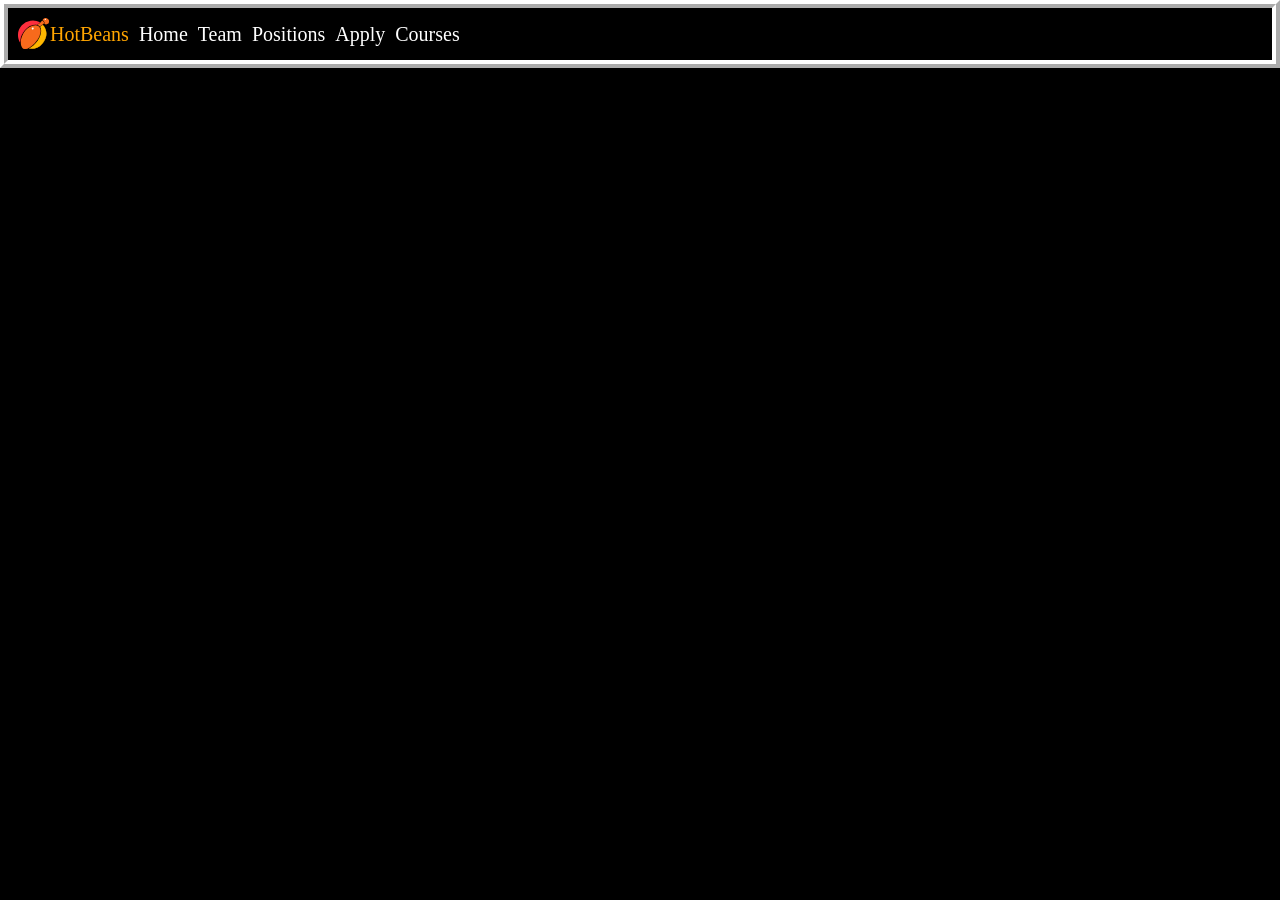
==== apply.html @ dd192078 "Formatting fixes" ====
<!doctype html>
<html lang="en">
    <head>
        <div class="navigation">
            <div>
                <img src="images/favicon.svg" alt="Hot beans Icon" />
                <span>HotBeans</span>
            </div>
            <a href="index.html">Home</a>
            <a href="team.html">Team</a>
            <a href="positions.html">Positions</a>
            <a href="apply.html">Apply</a>
            <a href="courses.html">Courses</a>
        </div>
        <meta charset="UTF-8" />
        <meta
            name="viewport"
            content="width = device-width, initial-scale = 1.0"
        />
        <link rel="icon" type="image/x-icon" href="images/favicon.svg" />
        <link rel="stylesheet" href="styles/global.css" />
        <link rel="stylesheet" href="styles/apply.css" />
        <title>HotBeans Web</title>
    </head>
    <body></body>
</html>
---- styles/global.css ----
.navigation {
    display: flex;
    align-items: center;
    padding: 10px;
    gap: 10px;
    border: 4px inset #ffffff;
}

.navigation a {
    display: flex;
    font-size: 20px;
    color: white;
    text-decoration: none;
}

.navigation a:hover {
    color: orange;
}

.navigation div {
    display: flex;
    align-items: center;
}

.navigation div span {
    font-size: 20px;
    color: orange;
}
.navigation div span img {
    color: gray;
    width: 16px;
    height: 16px;
}

.navigation div img {
    display: block;
    height: 100%;
}

body {
    height: 100%;
    background-color: #000000;
    border: 4px outset #ffffff;
}

* {
    margin: 0;
    text-indent: 0;
}
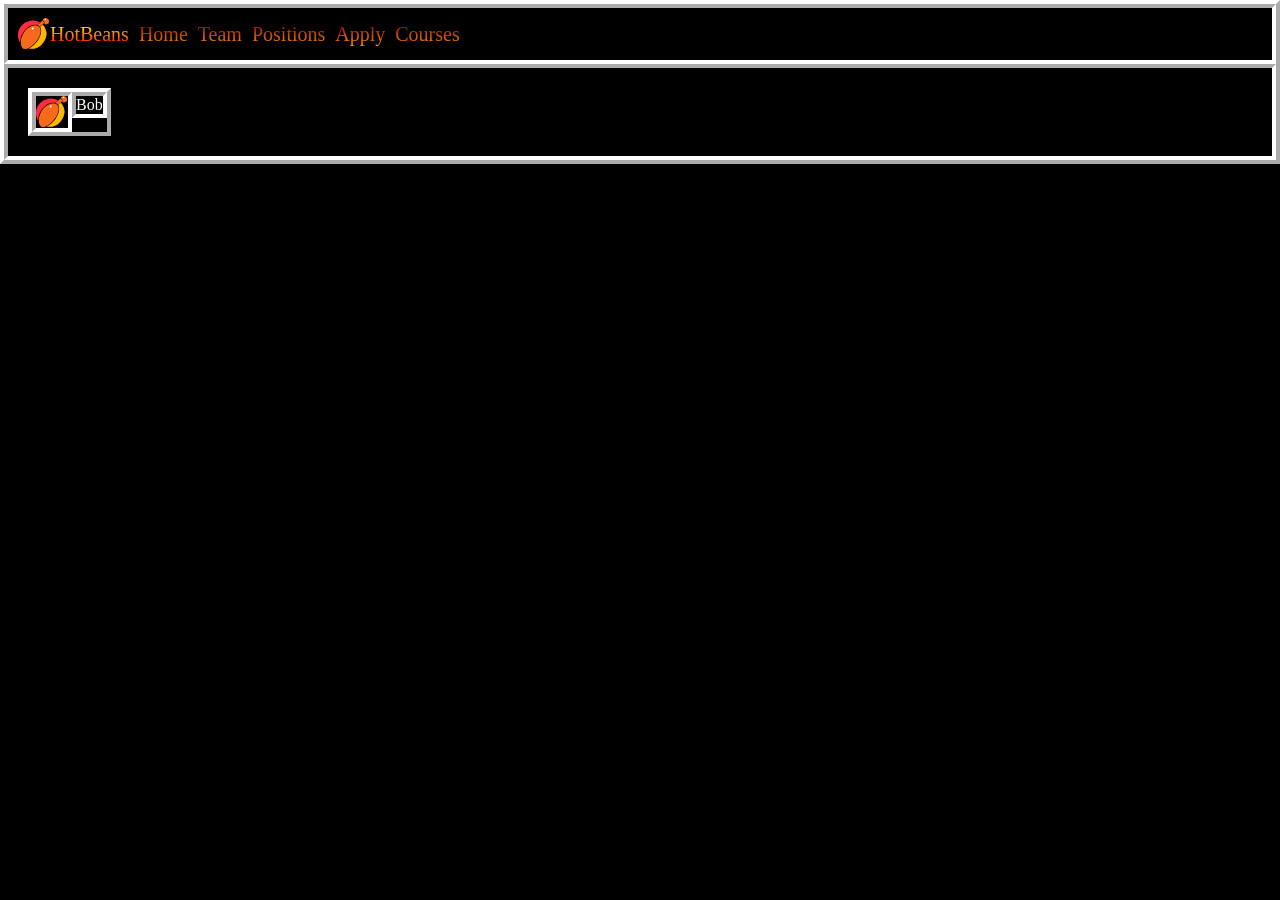
==== commit 445ce7f1: "courses" ====
--- a/apply.html
+++ b/apply.html
@@ -22,5 +22,14 @@
         <link rel="stylesheet" href="styles/apply.css" />
         <title>HotBeans Web</title>
     </head>
-    <body></body>
+    <body>
+        <div class="apply">
+            <div>
+                <img src="images/favicon.svg" alt="Hot beans Icon" />
+                <div>
+                    <span> Bob </span>
+                </div>
+            </div>
+        </div>
+    </body>
 </html>
--- a/styles/global.css
+++ b/styles/global.css
@@ -9,12 +9,16 @@
 .navigation a {
     display: flex;
     font-size: 20px;
-    color: white;
     text-decoration: none;
+    color: transparent;
+    background: linear-gradient(to bottom, darkred, darkorange);
+    background-clip: text;
 }
 
 .navigation a:hover {
-    color: orange;
+    color: transparent;
+    background: linear-gradient(to top, red, yellow);
+    background-clip: text;
 }
 
 .navigation div {
@@ -24,26 +28,30 @@
 
 .navigation div span {
     font-size: 20px;
-    color: orange;
+    color: transparent;
+    background: linear-gradient(to top, red, yellow);
+    background-clip: text;
 }
 .navigation div span img {
-    color: gray;
     width: 16px;
     height: 16px;
 }
 
 .navigation div img {
-    display: block;
     height: 100%;
 }
 
 body {
-    height: 100%;
-    background-color: #000000;
     border: 4px outset #ffffff;
 }
 
 * {
+    background-color: black;
     margin: 0;
-    text-indent: 0;
+    box-sizing: border-box;
 }
+
+img {
+    color: white;
+    display: block;
+}
--- a/styles/apply.css
+++ b/styles/apply.css
@@ -0,0 +1,29 @@
+.apply {
+    display: flex;
+    flex-direction: column;
+    align-items: start;
+    padding: 20px;
+    gap: 20px;
+    border: 4px inset white;
+}
+
+.apply > div {
+    display: flex;
+    flex-direction: row;
+    border: 4px outset white;
+}
+
+.apply img {
+    height: 100%;
+    border: 4px inset white;
+}
+
+.apply > div > div {
+    display: flex;
+    flex-direction: column;
+}
+
+.apply span {
+    border: 4px inset white;
+    color: white;
+}
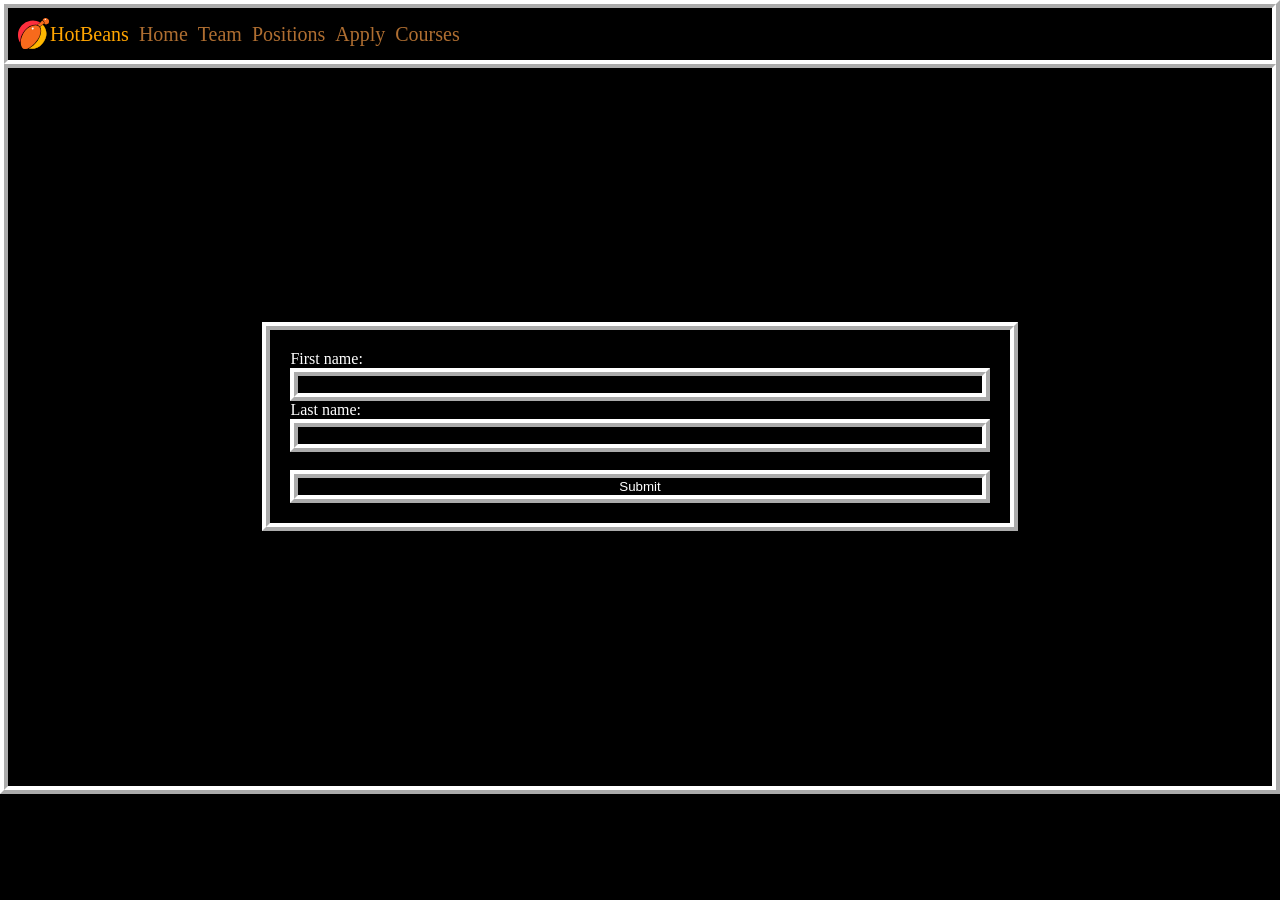
==== commit 4bb401cb: "Merge" ====
--- a/apply.html
+++ b/apply.html
@@ -1,10 +1,16 @@
-<!doctype html>
+<!DOCTYPE html>
 <html lang="en">
     <head>
-        <div class="navigation">
+        <meta charset = "UTF-8">
+        <meta name = "viewport" content = "width = device-width, initial-scale = 1.0">
+        <link rel="icon" type="image/x-icon" href="images/favicon.svg">
+        <link rel="stylesheet" href="styles/global.css">
+        <link rel="stylesheet" href="styles/apply.css">
+        <title>HotBeans Web</title>
+        <div class = "navigation">
             <div>
-                <img src="images/favicon.svg" alt="Hot beans Icon" />
-                <span>HotBeans</span>
+                <img src="images/favicon.svg" alt="Hot beans Icon">
+                <label>HotBeans</label>
             </div>
             <a href="index.html">Home</a>
             <a href="team.html">Team</a>
@@ -12,24 +18,17 @@
             <a href="apply.html">Apply</a>
             <a href="courses.html">Courses</a>
         </div>
-        <meta charset="UTF-8" />
-        <meta
-            name="viewport"
-            content="width = device-width, initial-scale = 1.0"
-        />
-        <link rel="icon" type="image/x-icon" href="images/favicon.svg" />
-        <link rel="stylesheet" href="styles/global.css" />
-        <link rel="stylesheet" href="styles/apply.css" />
-        <title>HotBeans Web</title>
+
     </head>
     <body>
         <div class="apply">
-            <div>
-                <img src="images/favicon.svg" alt="Hot beans Icon" />
-                <div>
-                    <span> Bob </span>
-                </div>
-            </div>
+            <form action="/action_page.php">
+                <label for="first_name" class="apply.bob">First name:</label><br>
+                <input type="text" id="first_name" name="first_name"><br>
+                <label for="last_name">Last name:</label><br>
+                <input type="text" id="last_name" name="last_name"><br><br>
+                <input type="submit" value="Submit">
+            </form> 
         </div>
     </body>
-</html>
+</html>
--- a/styles/global.css
+++ b/styles/global.css
@@ -1,57 +1,54 @@
 .navigation {
-    display: flex;
-    align-items: center;
-    padding: 10px;
-    gap: 10px;
-    border: 4px inset #ffffff;
+  display: flex;
+  flex-flow: row wrap;
+  align-items: center;
+  padding: 10px;
+  gap: 10px;
+  border: 4px inset #ffffff;
 }
 
 .navigation a {
-    display: flex;
-    font-size: 20px;
-    text-decoration: none;
-    color: transparent;
-    background: linear-gradient(to bottom, darkred, darkorange);
-    background-clip: text;
+  display: flex;
+  font-size: 20px;
+  text-decoration: none;
+  color: #af6e31;
+  transition: color 1s ease;
 }
 
 .navigation a:hover {
-    color: transparent;
-    background: linear-gradient(to top, red, yellow);
-    background-clip: text;
+  color: orange;
 }
 
 .navigation div {
-    display: flex;
-    align-items: center;
+  display: flex;
+  align-items: center;
 }
 
-.navigation div span {
-    font-size: 20px;
-    color: transparent;
-    background: linear-gradient(to top, red, yellow);
-    background-clip: text;
+.navigation div label {
+  font-size: 20px;
+  color: orange;
 }
-.navigation div span img {
-    width: 16px;
-    height: 16px;
+.navigation div label img {
+  width: 16px;
+  height: 4px;
 }
 
 .navigation div img {
-    height: 100%;
+  width: 32px;
+  height: 32px;
 }
 
 body {
-    border: 4px outset #ffffff;
+  border: 4px outset #ffffff;
 }
 
 * {
-    background-color: black;
-    margin: 0;
-    box-sizing: border-box;
+  background-color: black;
+  margin: 0;
+  box-sizing: border-box;
 }
 
 img {
-    color: white;
-    display: block;
+  color: white;
+  display: block;
 }
--- a/styles/apply.css
+++ b/styles/apply.css
@@ -1,29 +1,21 @@
 .apply {
-    display: flex;
-    flex-direction: column;
-    align-items: start;
-    padding: 20px;
-    gap: 20px;
-    border: 4px inset white;
+    border: 4px white inset;
+    padding: 20%;
 }
 
-.apply > div {
-    display: flex;
-    flex-direction: row;
-    border: 4px outset white;
+.apply form {
+    border: 8px white ridge;
+    padding: 20px;
 }
 
-.apply img {
-    height: 100%;
-    border: 4px inset white;
+.apply label {
+    color: white;
 }
 
-.apply > div > div {
-    display: flex;
-    flex-direction: column;
-}
-
-.apply span {
-    border: 4px inset white;
+.apply input {
     color: white;
-}
+    background-color: black;
+    width: 100%;
+    color: white;
+    border: 8px white ridge;
+}
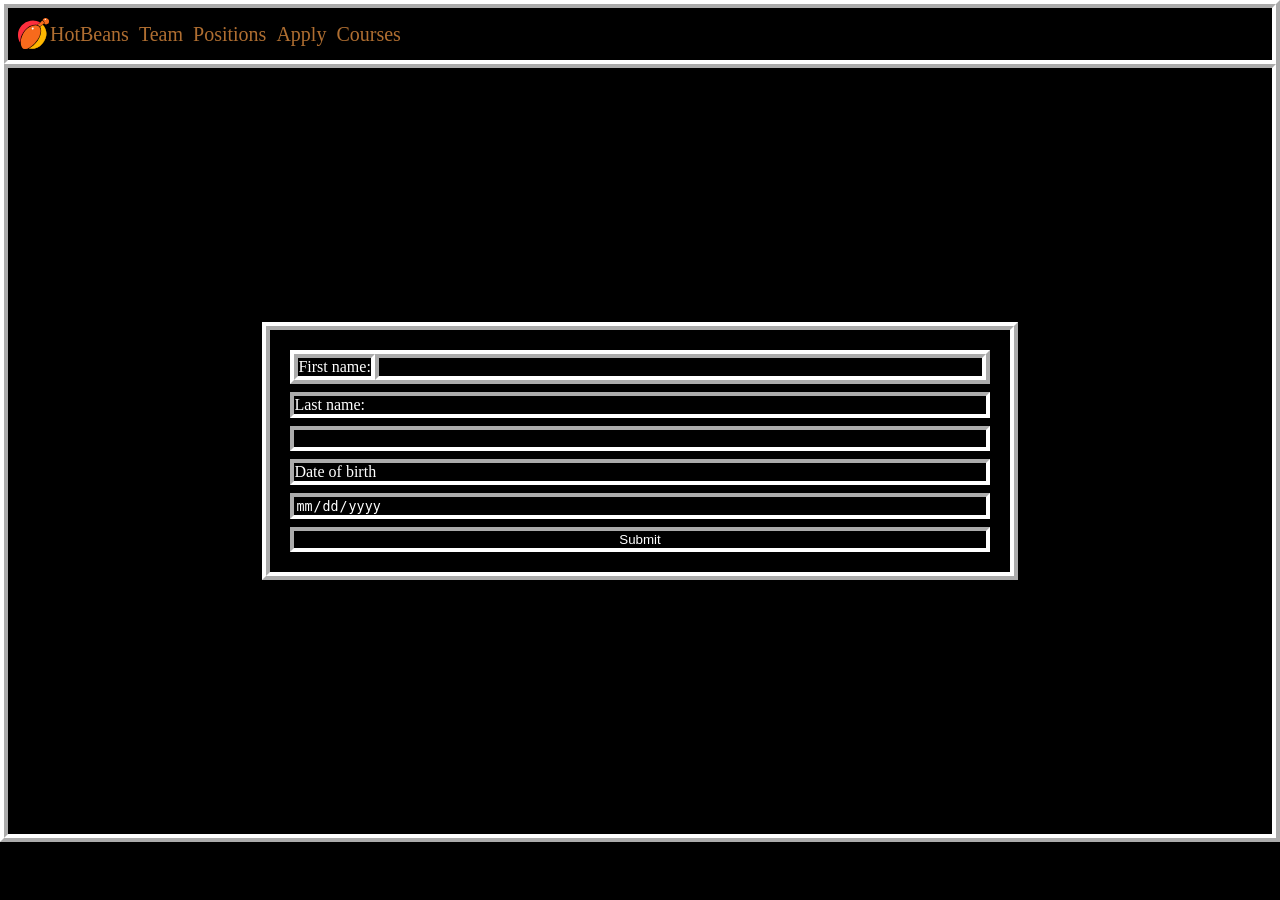
==== commit bc51705a: "Styling Update" ====
--- a/apply.html
+++ b/apply.html
@@ -1,34 +1,36 @@
-<!DOCTYPE html>
+<!doctype html>
 <html lang="en">
     <head>
-        <meta charset = "UTF-8">
-        <meta name = "viewport" content = "width = device-width, initial-scale = 1.0">
-        <link rel="icon" type="image/x-icon" href="images/favicon.svg">
-        <link rel="stylesheet" href="styles/global.css">
-        <link rel="stylesheet" href="styles/apply.css">
+        <meta charset="UTF-8" />
+        <meta name="viewport" content="width=device-width, initial-scale=1.0" />
+        <link rel="icon" type="image/x-icon" href="images/favicon.svg" />
+        <link rel="stylesheet" href="styles/global.css" />
+        <link rel="stylesheet" href="styles/apply.css" />
         <title>HotBeans Web</title>
-        <div class = "navigation">
-            <div>
-                <img src="images/favicon.svg" alt="Hot beans Icon">
-                <label>HotBeans</label>
-            </div>
-            <a href="index.html">Home</a>
+    </head>
+    <body>
+        <nav>
+            <a href="index.html">
+                <img src="images/favicon.svg" alt="Hot beans Icon" />
+                HotBeans
+            </a>
             <a href="team.html">Team</a>
             <a href="positions.html">Positions</a>
             <a href="apply.html">Apply</a>
             <a href="courses.html">Courses</a>
-        </div>
-
-    </head>
-    <body>
-        <div class="apply">
-            <form action="/action_page.php">
-                <label for="first_name" class="apply.bob">First name:</label><br>
-                <input type="text" id="first_name" name="first_name"><br>
-                <label for="last_name">Last name:</label><br>
-                <input type="text" id="last_name" name="last_name"><br><br>
-                <input type="submit" value="Submit">
-            </form> 
-        </div>
+        </nav>
+        <main>
+            <form>
+                <div>
+                    <label for="first_name">First name:</label>
+                    <input type="text" id="first_name" name="first_name" />
+                </div>
+                <label for="last_name">Last name:</label>
+                <input type="text" id="last_name" name="last_name" />
+                <label for="date">Date of birth</label>
+                <input type="date" id="date" name="date" />
+                <input type="submit" value="Submit" />
+            </form>
+        </main>
     </body>
-</html>+</html>
--- a/styles/global.css
+++ b/styles/global.css
@@ -1,54 +1,40 @@
-.navigation {
-  display: flex;
-  flex-flow: row wrap;
-  align-items: center;
-  padding: 10px;
-  gap: 10px;
-  border: 4px inset #ffffff;
+nav {
+    display: flex;
+    flex-wrap: wrap;
+    padding: 10px;
+    gap: 10px;
+    border: 4px inset white;
 }
 
-.navigation a {
-  display: flex;
-  font-size: 20px;
-  text-decoration: none;
-  color: #af6e31;
-  transition: color 1s ease;
+nav a {
+    display: flex;
+    font-size: 20px;
+    text-decoration: none;
+    color: #af6e31;
+    transition: color 1s ease;
+    align-items: center;
 }
 
-.navigation a:hover {
-  color: orange;
+nav a:hover {
+    color: orange;
 }
 
-.navigation div {
-  display: flex;
-  align-items: center;
-}
-
-.navigation div label {
-  font-size: 20px;
-  color: orange;
-}
-.navigation div label img {
-  width: 16px;
-  height: 4px;
-}
-
-.navigation div img {
-  width: 32px;
-  height: 32px;
+nav a img {
+    width: 32px;
+    height: 32px;
 }
 
 body {
-  border: 4px outset #ffffff;
+    border: 4px outset #ffffff;
+}
+
+img {
+    display: block;
 }
 
 * {
-  background-color: black;
-  margin: 0;
-  box-sizing: border-box;
+    background: black;
+    color: white;
+    box-sizing: border-box;
+    margin: 0;
 }
-
-img {
-  color: white;
-  display: block;
-}
--- a/styles/apply.css
+++ b/styles/apply.css
@@ -1,21 +1,31 @@
-.apply {
+main {
     border: 4px white inset;
     padding: 20%;
 }
 
-.apply form {
+form {
+    display: flex;
+    flex-direction: column;
     border: 8px white ridge;
     padding: 20px;
+    gap: 8px;
 }
 
-.apply label {
-    color: white;
+div {
+    display: flex;
+    border: 4px white outset;
 }
 
-.apply input {
+label {
+    color: white;
+    border: 4px white inset;
+    flex-shrink: 0;
+}
+
+input {
     color: white;
     background-color: black;
     width: 100%;
     color: white;
-    border: 8px white ridge;
-}+    border: 4px white inset;
+}
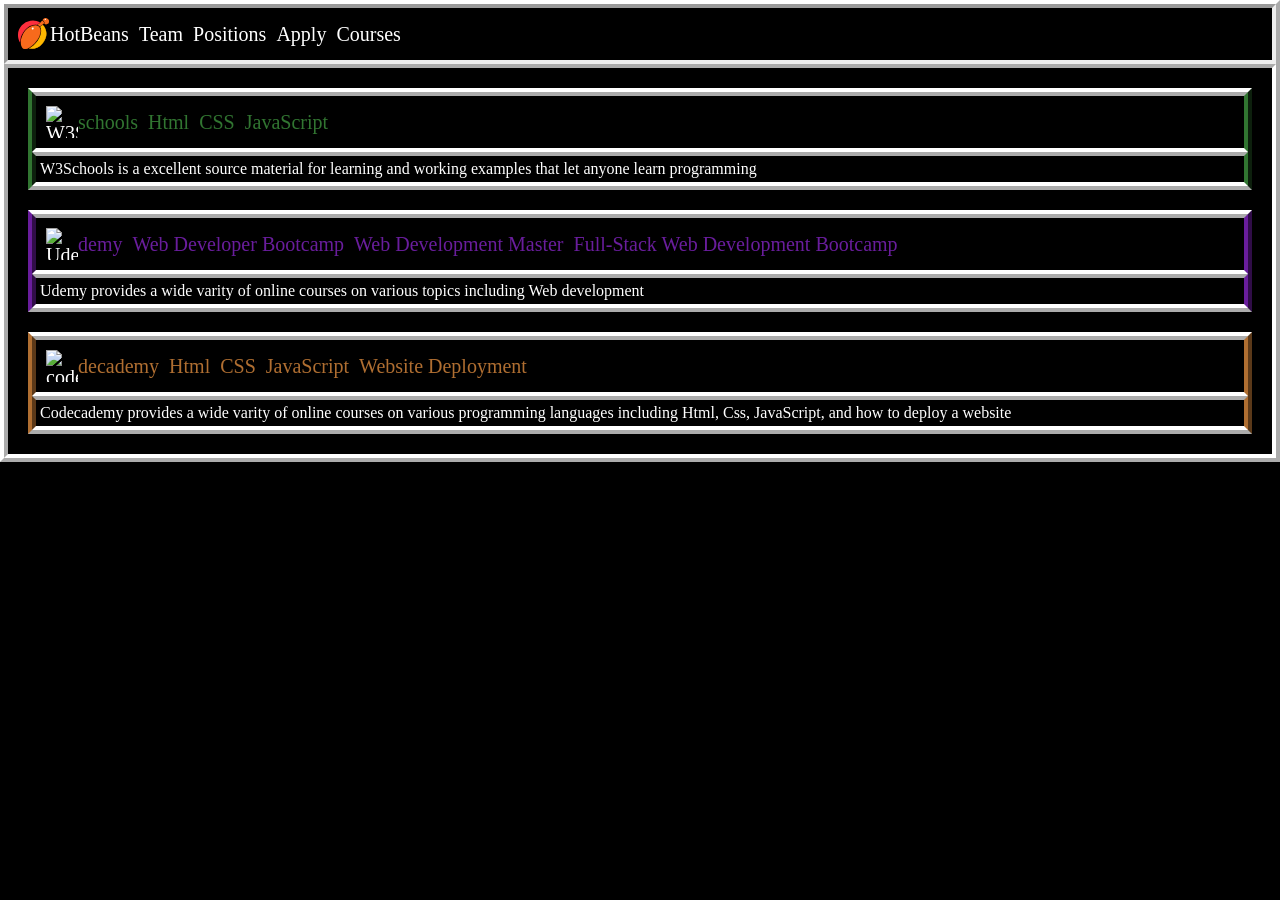
==== commit 4d9269b5: "Information Fill in" ====
--- a/apply.html
+++ b/apply.html
@@ -5,7 +5,7 @@
         <meta name="viewport" content="width=device-width, initial-scale=1.0" />
         <link rel="icon" type="image/x-icon" href="images/favicon.svg" />
         <link rel="stylesheet" href="styles/global.css" />
-        <link rel="stylesheet" href="styles/apply.css" />
+        <link rel="stylesheet" href="styles/courses.css" />
         <title>HotBeans Web</title>
     </head>
     <body>
@@ -20,17 +20,65 @@
             <a href="courses.html">Courses</a>
         </nav>
         <main>
-            <form>
-                <div>
-                    <label for="first_name">First name:</label>
-                    <input type="text" id="first_name" name="first_name" />
-                </div>
-                <label for="last_name">Last name:</label>
-                <input type="text" id="last_name" name="last_name" />
-                <label for="date">Date of birth</label>
-                <input type="date" id="date" name="date" />
-                <input type="submit" value="Submit" />
-            </form>
+            <article class="w3school">
+                <nav>
+                    <a href="https://www.w3schools.com">
+                        <img
+                            src="https://www.w3schools.com/favicon.ico"
+                            alt="W3School Icon"
+                        />
+                        schools
+                    </a>
+                    <a href="https://www.w3schools.com/html/">Html</a>
+                    <a href="https://www.w3schools.com/css/">CSS</a>
+                    <a href="https://www.w3schools.com/js/">JavaScript</a>
+                </nav>
+                <p>
+                    W3Schools is a excellent source material for learning and
+                    working examples that let anyone learn programming
+                </p>
+            </article>
+            <article class="udemy">
+                <nav>
+                    <a href="https://www.udemy.com">
+                        <img
+                            src="https://frontends.udemycdn.com/frontends-homepage/staticx/udemy/images/v8/favicon-32x32.png"
+                            alt="Udemy Icon"
+                        />
+                        demy
+                    </a>
+                    <a href="https://www.udemy.com/course/the-web-developer-bootcamp/?couponCode=KEEPLEARNING">
+                        Web Developer Bootcamp
+                    </a>
+                    <a href="https://www.udemy.com/course/web-dev-master/">
+                        Web Development Master
+                    </a>
+                    <a href="https://www.udemy.com/course/the-complete-web-development-bootcamp/">Full-Stack Web Development Bootcamp</a>
+                </nav>
+                <p>
+                    Udemy provides a wide varity of online courses on various
+                    topics including Web development
+                </p>
+            </article>
+            <article class="codecademy">
+                <nav>
+                    <a href="https://www.codecademy.com">
+                        <img
+                            src="https://www.codecademy.com/favicon.ico"
+                            alt="codecademy Icon"
+                        />
+                        decademy
+                    </a>
+                    <a href="https://www.codecademy.com/learn/learn-html">Html</a>
+                    <a href="https://www.codecademy.com/learn/learn-css">CSS</a>
+                    <a href="https://www.codecademy.com/learn/learn-javascr">JavaScript</a>
+                    <a href="https://www.codecademy.com/learn/deploy-a-website">Website Deployment</a>
+                </nav>
+                <p>
+                    Codecademy provides a wide varity of online courses on various
+                    programming languages including Html, Css, JavaScript, and how to deploy a website
+                </p>
+            </article>
         </main>
     </body>
 </html>
--- a/styles/courses.css
+++ b/styles/courses.css
@@ -0,0 +1,63 @@
+main {
+    display: flex;
+    flex-direction: column;
+    padding: 20px;
+    gap: 20px;
+    border: 4px inset white;
+}
+
+article {
+    display: flex;
+    flex-direction: column;
+    border: 4px outset white;
+    transition: border-color ease 1s;
+    border-color: white var(--theme) white var(--theme);
+    --theme: #af6e31;
+}
+
+nav {
+    transition: border-color ease 1s;
+    border-color: white var(--theme) white var(--theme);
+}
+
+nav a {
+    color: var(--theme);
+}
+
+nav a:hover {
+    color: var(--theme);
+}
+
+p {
+    border: 4px inset white;
+    transition: border-color ease 1s;
+    border-color: white var(--theme) white var(--theme);
+    color: white;
+    padding: 4px;
+}
+
+.w3school {
+    --theme: #317531;
+}
+.w3school nav a {
+    --theme: #317531;
+}
+.w3school:hover {
+    --theme: #009a68;
+}
+.w3school nav a:hover {
+    --theme: #009a68;
+}
+
+.udemy {
+    --theme: #691d9c;
+}
+.udemy nav a {
+    --theme: #691d9c;
+}
+.udemy:hover {
+    --theme: #a635f1;
+}
+.udemy nav a:hover {
+    --theme: #a635f1;
+}
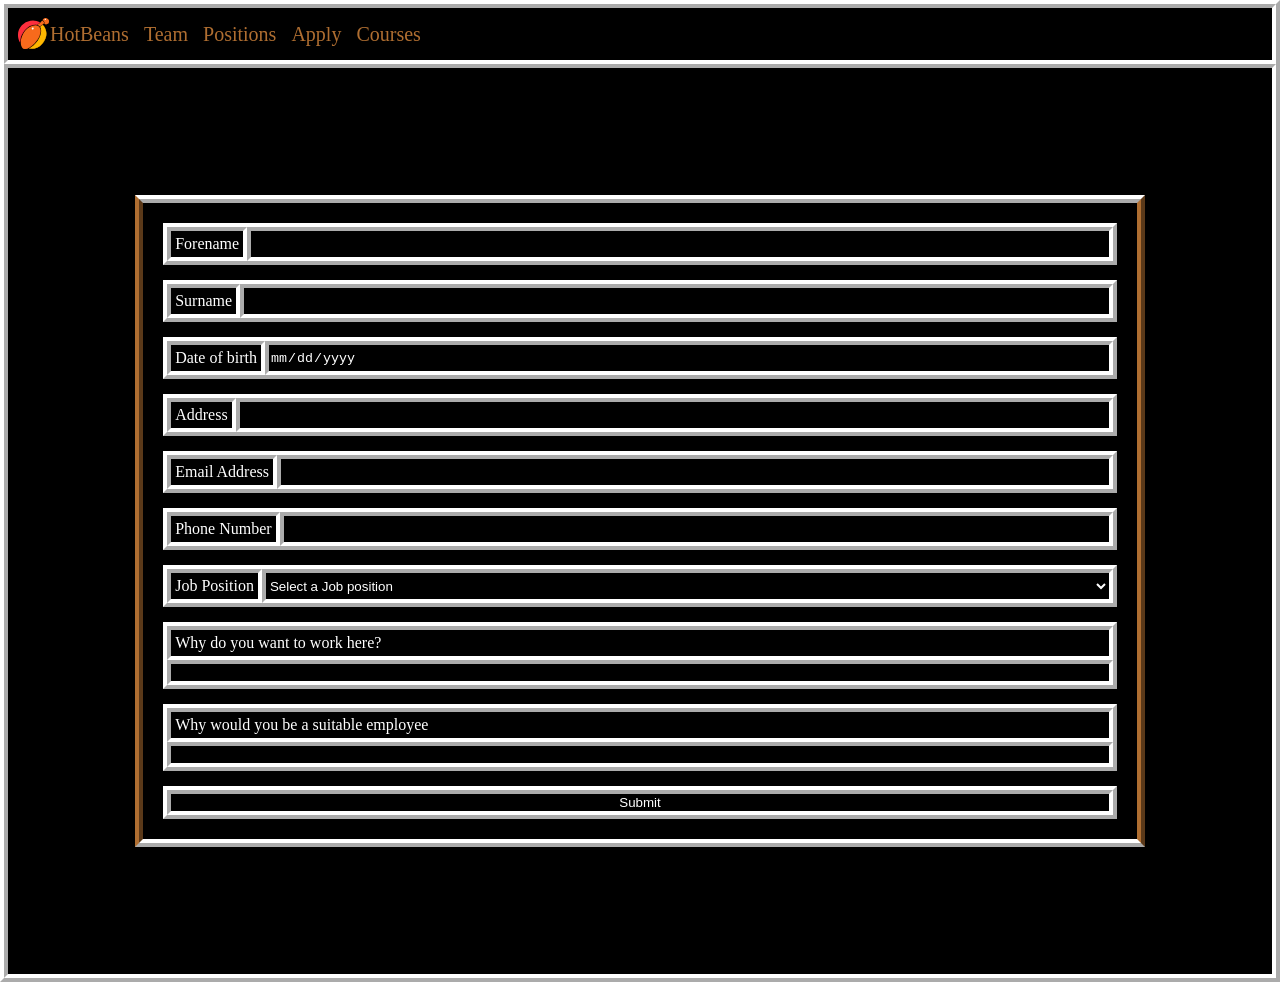
==== commit d3c5239b: "Changes" ====
--- a/apply.html
+++ b/apply.html
@@ -5,7 +5,7 @@
         <meta name="viewport" content="width=device-width, initial-scale=1.0" />
         <link rel="icon" type="image/x-icon" href="images/favicon.svg" />
         <link rel="stylesheet" href="styles/global.css" />
-        <link rel="stylesheet" href="styles/courses.css" />
+        <link rel="stylesheet" href="styles/apply.css" />
         <title>HotBeans Web</title>
     </head>
     <body>
@@ -20,65 +20,56 @@
             <a href="courses.html">Courses</a>
         </nav>
         <main>
-            <article class="w3school">
-                <nav>
-                    <a href="https://www.w3schools.com">
-                        <img
-                            src="https://www.w3schools.com/favicon.ico"
-                            alt="W3School Icon"
-                        />
-                        schools
-                    </a>
-                    <a href="https://www.w3schools.com/html/">Html</a>
-                    <a href="https://www.w3schools.com/css/">CSS</a>
-                    <a href="https://www.w3schools.com/js/">JavaScript</a>
-                </nav>
-                <p>
-                    W3Schools is a excellent source material for learning and
-                    working examples that let anyone learn programming
-                </p>
-            </article>
-            <article class="udemy">
-                <nav>
-                    <a href="https://www.udemy.com">
-                        <img
-                            src="https://frontends.udemycdn.com/frontends-homepage/staticx/udemy/images/v8/favicon-32x32.png"
-                            alt="Udemy Icon"
-                        />
-                        demy
-                    </a>
-                    <a href="https://www.udemy.com/course/the-web-developer-bootcamp/?couponCode=KEEPLEARNING">
-                        Web Developer Bootcamp
-                    </a>
-                    <a href="https://www.udemy.com/course/web-dev-master/">
-                        Web Development Master
-                    </a>
-                    <a href="https://www.udemy.com/course/the-complete-web-development-bootcamp/">Full-Stack Web Development Bootcamp</a>
-                </nav>
-                <p>
-                    Udemy provides a wide varity of online courses on various
-                    topics including Web development
-                </p>
-            </article>
-            <article class="codecademy">
-                <nav>
-                    <a href="https://www.codecademy.com">
-                        <img
-                            src="https://www.codecademy.com/favicon.ico"
-                            alt="codecademy Icon"
-                        />
-                        decademy
-                    </a>
-                    <a href="https://www.codecademy.com/learn/learn-html">Html</a>
-                    <a href="https://www.codecademy.com/learn/learn-css">CSS</a>
-                    <a href="https://www.codecademy.com/learn/learn-javascr">JavaScript</a>
-                    <a href="https://www.codecademy.com/learn/deploy-a-website">Website Deployment</a>
-                </nav>
-                <p>
-                    Codecademy provides a wide varity of online courses on various
-                    programming languages including Html, Css, JavaScript, and how to deploy a website
-                </p>
-            </article>
+            <form>
+                <section>
+                    <label for="forename">Forename</label>
+                    <input type="text" id="forename" name="forename" />
+                </section>
+
+                <section>
+                    <label for="surname">Surname</label>
+                    <input type="text" id="surname" name="surname" />
+                </section>
+
+                <section>
+                    <label for="date">Date of birth</label>
+                    <input type="date" id="date" name="date" />
+                </section>
+
+                <section>
+                    <label for="address">Address</label>
+                    <input type="address" id="address" name="address" />
+                </section>
+                
+                <section>
+                    <label for="email_address">Email Address</label>
+                    <input type="email" id="email_address" name="email_address" />
+                </section>
+
+                <section>
+                    <label for="phone_number">Phone Number</label>
+                    <input type="number" id="phone_number" name="phone_number" />
+                </section>
+                <section>
+                    <label for="position">Job Position</label>
+                    <select id="position" name="position">
+                        <option value="nil">Select a Job position</option>
+                        <option value="lead">Lead developer - UK</option>
+                        <option value="senior">Senior web developer - UK</option>
+                        <option value="junior">Junior web developer - UK</option>
+                        <option value="apprentice">Apprentice web developer - UK</option>
+                    </select>
+                </section>
+                <div>
+                    <label for="work_reason">Why do you want to work here?</label>
+                    <input type="text" id="work_reason" name="work_reason" />
+                </div>
+                <div>
+                    <label for="work_justification">Why would you be a suitable employee</label>
+                    <input type="text" id="work_justification" name="work_justification" />
+                </div>
+                <button type="submit">Submit </button>
+            </form>
         </main>
     </body>
 </html>
--- a/styles/global.css
+++ b/styles/global.css
@@ -2,7 +2,7 @@
     display: flex;
     flex-wrap: wrap;
     padding: 10px;
-    gap: 10px;
+    gap: 15px;
     border: 4px inset white;
 }
 
--- a/styles/apply.css
+++ b/styles/apply.css
@@ -0,0 +1,59 @@
+main {
+    border: 4px white inset;
+    padding: 10%;
+}
+
+form {
+    display: flex;
+    flex-direction: column;
+    border: 8px white ridge;
+    padding: 20px;
+    gap: 15px;
+    transition: border-color 1s ease;
+    border-color: white var(--theme) white var(--theme);
+    --theme: #af6e31;
+}
+
+form:hover {
+    --theme: orange;
+}
+
+section {
+    display: flex;
+    border: 4px white outset;
+}
+div {
+    display: flex;
+    flex-direction: column;
+    border: 4px white outset;
+}
+label {
+    color: white;
+    border: 4px white inset;
+    flex-shrink: 0;
+    padding: 4px;
+}
+
+input {
+    color: white;
+    background-color: black;
+    width: 100%;
+    color: white;
+    border: 4px white inset;
+}
+
+select {
+    color: white;
+    background-color: black;
+    width: 100%;
+    color: white;
+    border: 4px white inset;
+}
+
+button {
+    color: white;
+    background-color: black;
+    width: 100%;
+    color: white;
+    border: 8px white ridge;
+}
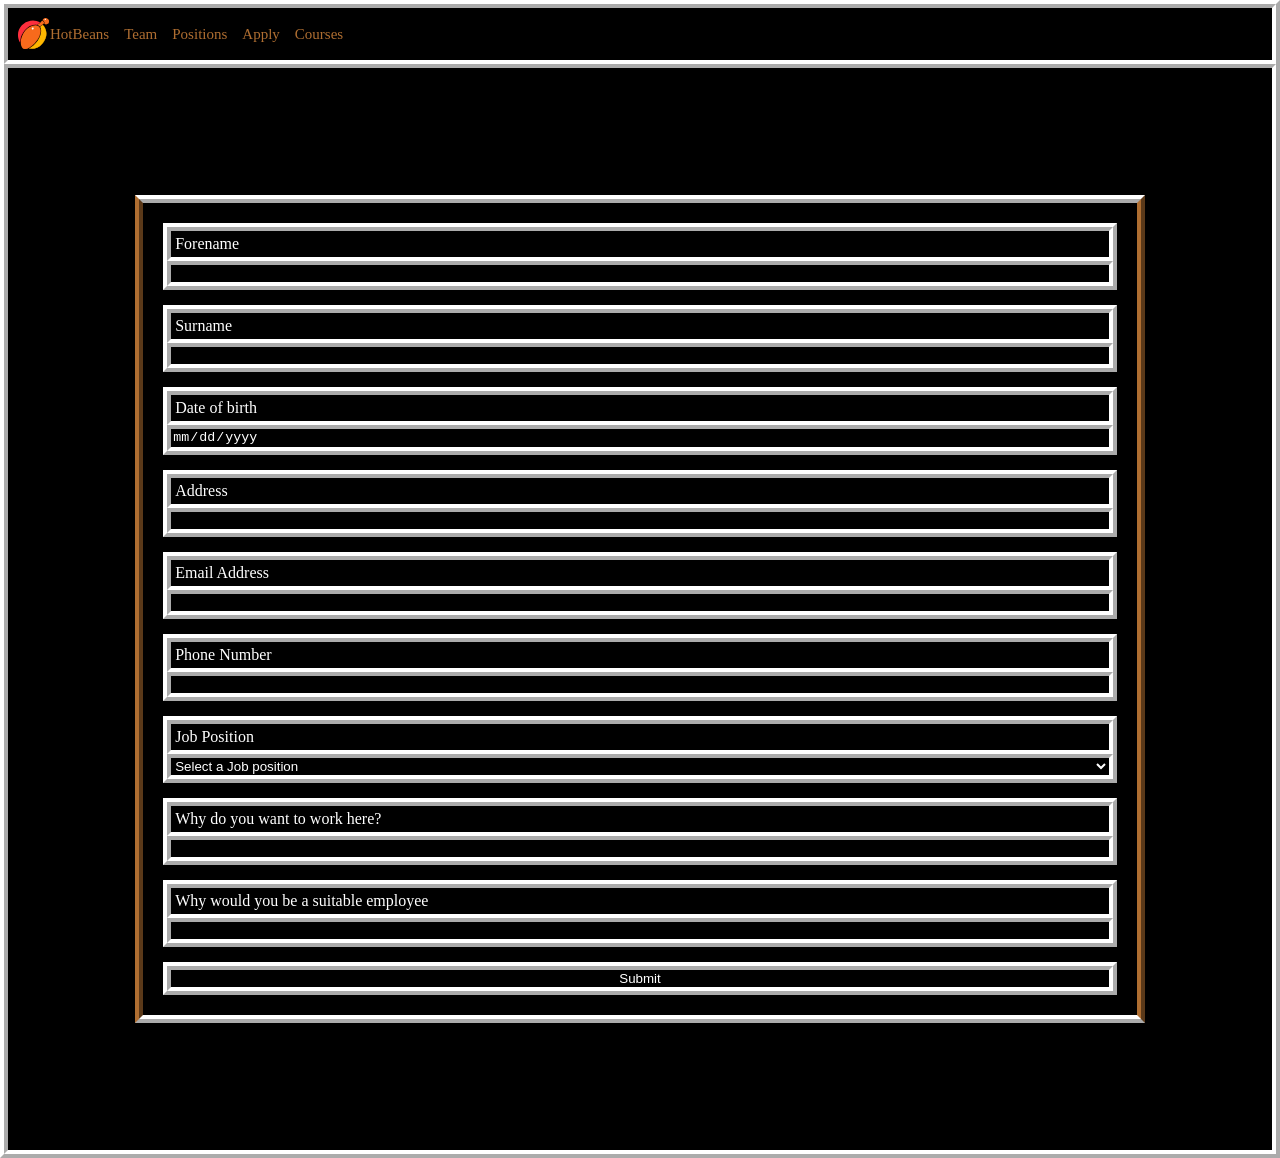
==== commit d52e608f: "Form Layout Change" ====
--- a/apply.html
+++ b/apply.html
@@ -40,35 +40,57 @@
                     <label for="address">Address</label>
                     <input type="address" id="address" name="address" />
                 </section>
-                
+
                 <section>
                     <label for="email_address">Email Address</label>
-                    <input type="email" id="email_address" name="email_address" />
+                    <input
+                        type="email"
+                        id="email_address"
+                        name="email_address"
+                    />
                 </section>
 
                 <section>
                     <label for="phone_number">Phone Number</label>
-                    <input type="number" id="phone_number" name="phone_number" />
+                    <input
+                        type="number"
+                        id="phone_number"
+                        name="phone_number"
+                    />
                 </section>
                 <section>
                     <label for="position">Job Position</label>
                     <select id="position" name="position">
                         <option value="nil">Select a Job position</option>
                         <option value="lead">Lead developer - UK</option>
-                        <option value="senior">Senior web developer - UK</option>
-                        <option value="junior">Junior web developer - UK</option>
-                        <option value="apprentice">Apprentice web developer - UK</option>
+                        <option value="senior">
+                            Senior web developer - UK
+                        </option>
+                        <option value="junior">
+                            Junior web developer - UK
+                        </option>
+                        <option value="apprentice">
+                            Apprentice web developer - UK
+                        </option>
                     </select>
                 </section>
-                <div>
-                    <label for="work_reason">Why do you want to work here?</label>
+                <section>
+                    <label for="work_reason"
+                        >Why do you want to work here?</label
+                    >
                     <input type="text" id="work_reason" name="work_reason" />
-                </div>
-                <div>
-                    <label for="work_justification">Why would you be a suitable employee</label>
-                    <input type="text" id="work_justification" name="work_justification" />
-                </div>
-                <button type="submit">Submit </button>
+                </section>
+                <section>
+                    <label for="work_justification"
+                        >Why would you be a suitable employee</label
+                    >
+                    <input
+                        type="text"
+                        id="work_justification"
+                        name="work_justification"
+                    />
+                </section>
+                <button type="submit">Submit</button>
             </form>
         </main>
     </body>
--- a/styles/global.css
+++ b/styles/global.css
@@ -8,7 +8,7 @@
 
 nav a {
     display: flex;
-    font-size: 20px;
+    font-size: 15px;
     text-decoration: none;
     color: #af6e31;
     transition: color 1s ease;
--- a/styles/apply.css
+++ b/styles/apply.css
@@ -20,10 +20,6 @@
 
 section {
     display: flex;
-    border: 4px white outset;
-}
-div {
-    display: flex;
     flex-direction: column;
     border: 4px white outset;
 }
@@ -40,6 +36,7 @@
     width: 100%;
     color: white;
     border: 4px white inset;
+    box-sizing: border-box;
 }
 
 select {
@@ -56,4 +53,4 @@
     width: 100%;
     color: white;
     border: 8px white ridge;
-}+}
